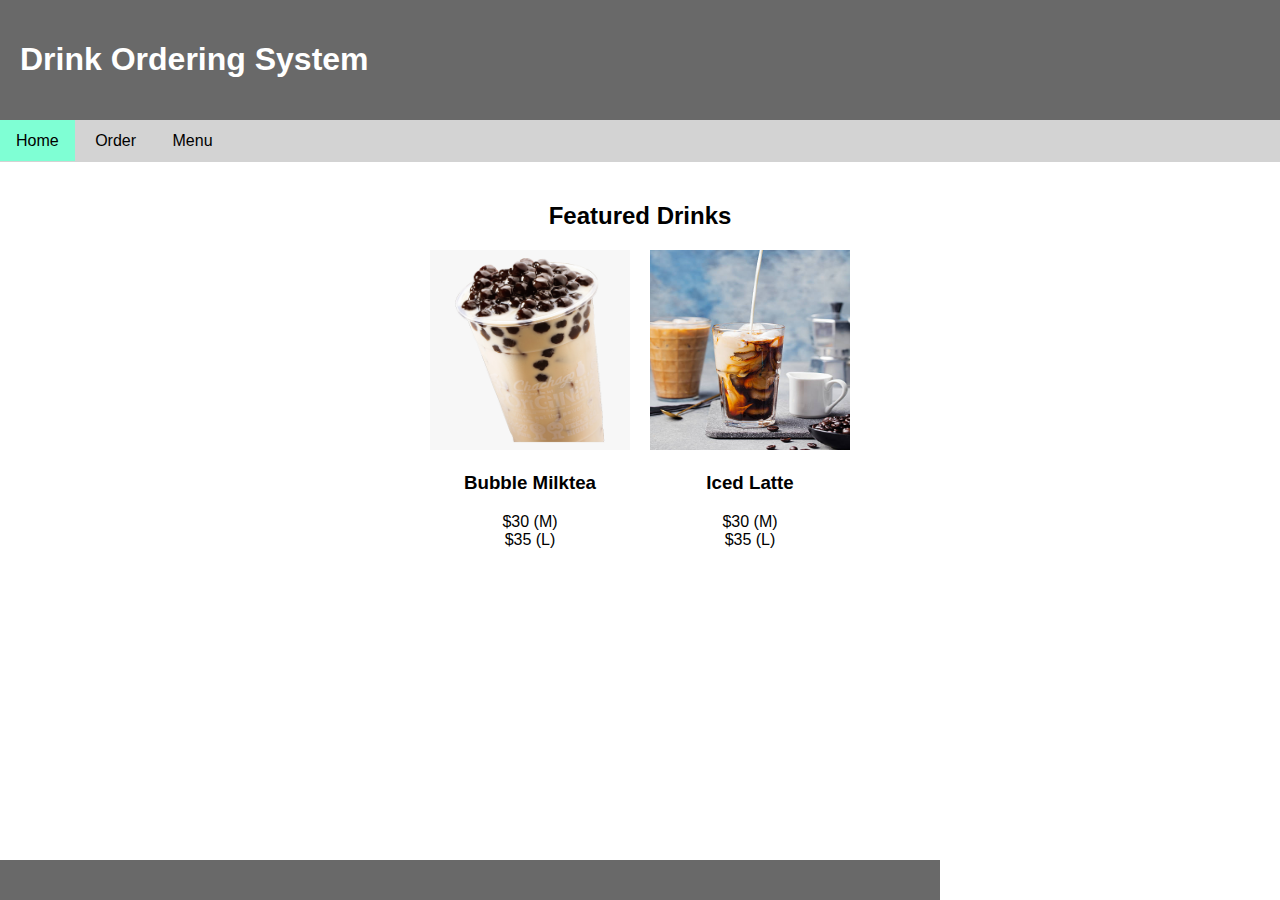
==== index.html @ 9b2f1c77 "lab 1 code done" ====
<!DOCTYPE html>
<html>

<head>
    <title> 21015644d_Drink Ordering System </title>
    <link rel="stylesheet" href="styles/main.css">
</head>

<body>
    <header>
        <h1>Drink Ordering System</h1>
    </header>
    
    <nav>
        <ul>
            <li class="currentPage"><a href="#">Home</a></li>
            <li><a href="#">Order</a></li>
            <li><a href="#">Menu</a></li>
        </ul>
    </nav>

    <main>
        <section>
            <h2 class="section-header">Featured Drinks</h2>
            <div class="featured-drink">
                <div class="drink-container">
                    <div class="drink">
                        <img src="assets\bubble-milktea.png" title="bubble-milktea" alt="Bubble Milktea">
                        <h3>Bubble Milktea</h3>
                        <p>$30 (M)</br>$35 (L)</p>
                    </div>
                    <div class="drink">
                        <img src="assets\iced-latte.jpg" title="iced-latte" alt="Iced Latte">
                        <h3>Iced Latte</h3>
                        <p>$30 (M)</br>$35 (L)</p>
                    </div>     
                </div>
            </div>
        </section>
    </main>
</body>
<footer></footer>

</html>>
---- styles/main.css ----
header{
    background-color:dimgray;
    color: white;
    padding: 20px;
}


body{
    font-family: Arial, sans-serif;
    margin: 0px;
    padding: 0px;
    display: flex;
    flex-direction: column;
    min-height: 100vh;
}

nav ul{
    list-style-type: none;
    margin: 0px;
    padding-top: 12px;
    padding-bottom: 12px;
    padding-left: 0px;
    padding-right: 0px;
    background-color:lightgrey;
}

nav ul li{
    display: inline;
    padding-top: 12px;
    padding-bottom: 12px;
    padding-left: 16px;
    padding-right: 16px;
}

nav ul li a{
    text-decoration: none;
    color: black;
}

nav ul li:hover{
    background-color: aquamarine;
}

li.currentPage{
    background-color: aquamarine;
}

main{
    flex: 1;
    padding-top: 20px;
    padding-bottom: 20px;
    padding-left: 20px;
    padding-right: 20px;
}

.section-header {
    text-align: center;
}

.featured-drink{
    display: flex;
    justify-content: center;
}

.drink-container{
    display: flex;
}

.drink{
    margin-top: 0px;
    margin-bottom: 0px;
    margin-left: 10px;
    margin-right: 10px;
    text-align: center;
}

.drink img{
    width: 200px;
    height: 200px;
}

footer{
    background-color:dimgray;
    color: white;
    padding: 20px;
    text-align: center;
    position: fixed;
    left: 0px;
    bottom: 0px;
    width: 100vh;
}
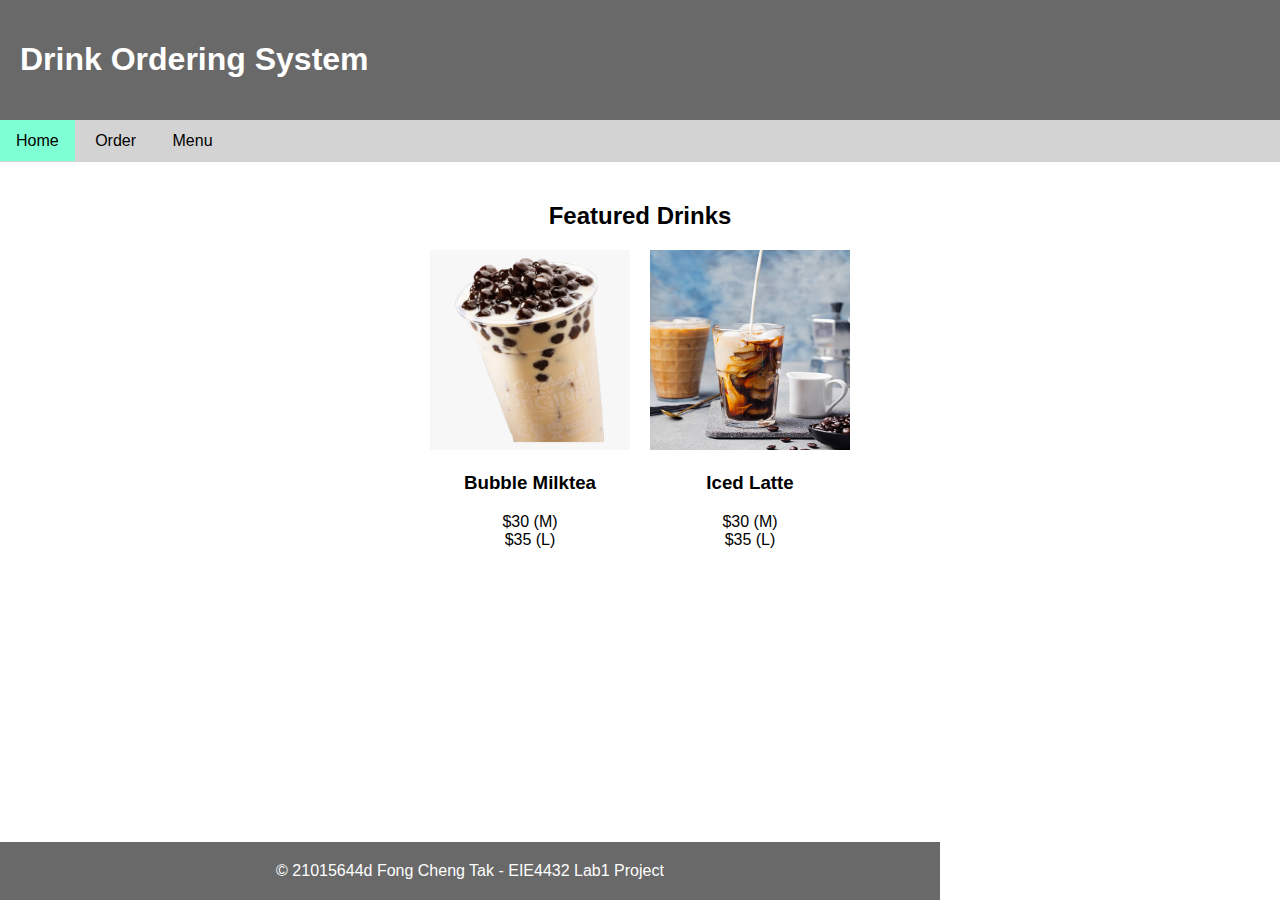
==== commit ef8aa371: "done task 2" ====
--- a/index.html
+++ b/index.html
@@ -39,6 +39,6 @@
         </section>
     </main>
 </body>
-<footer></footer>
+<footer>© 21015644d Fong Cheng Tak - EIE4432 Lab1 Project</footer>
 
 </html>>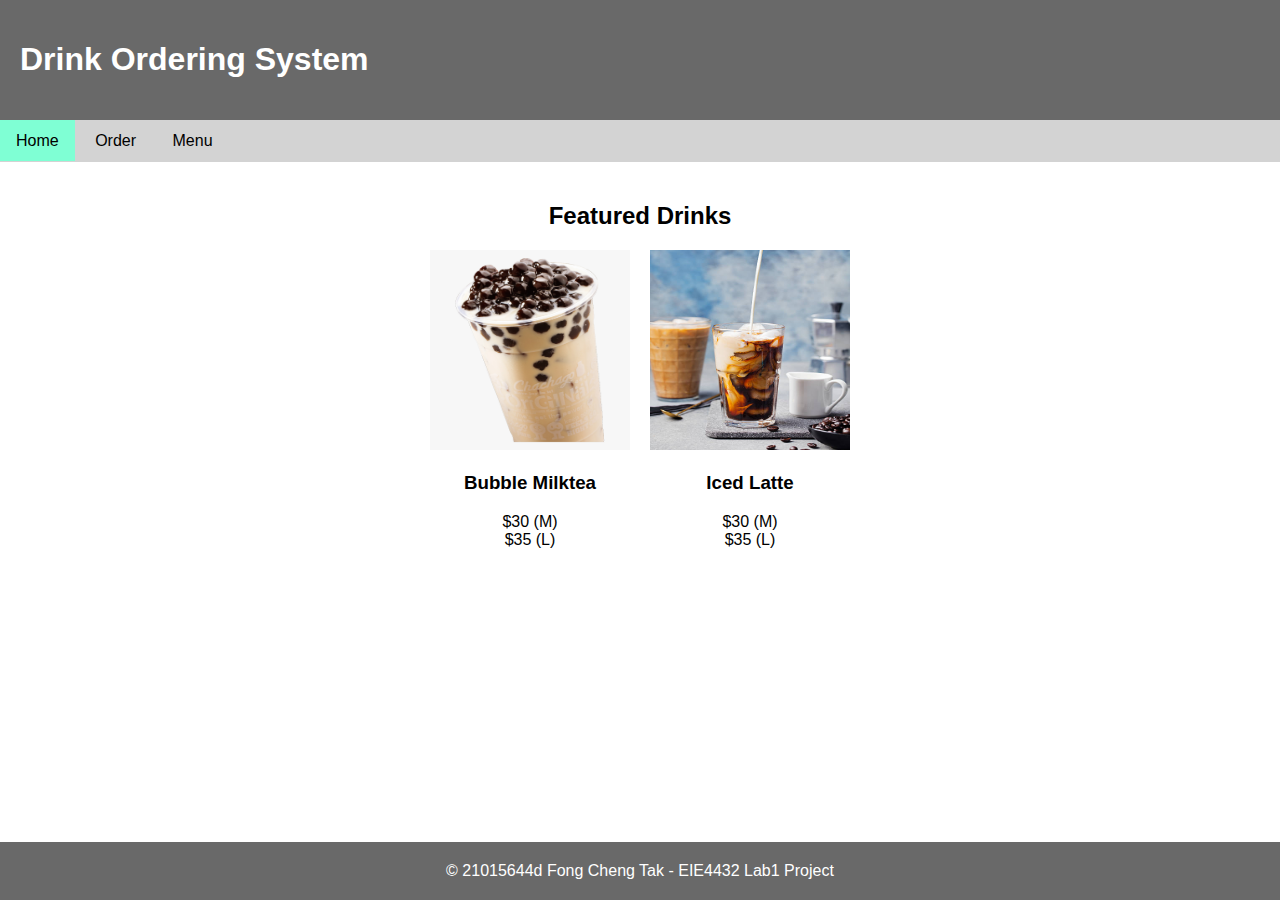
==== commit b0c2bc66: "update bar links" ====
--- a/index.html
+++ b/index.html
@@ -13,8 +13,8 @@
     
     <nav>
         <ul>
-            <li class="currentPage"><a href="#">Home</a></li>
-            <li><a href="#">Order</a></li>
+            <li class="currentPage"><a href="index.html">Home</a></li>
+            <li><a href="order.html">Order</a></li>
             <li><a href="#">Menu</a></li>
         </ul>
     </nav>
--- a/styles/main.css
+++ b/styles/main.css
@@ -86,6 +86,6 @@
     text-align: center;
     position: fixed;
     left: 0px;
+    right: 0px;
     bottom: 0px;
-    width: 100vh;
 }